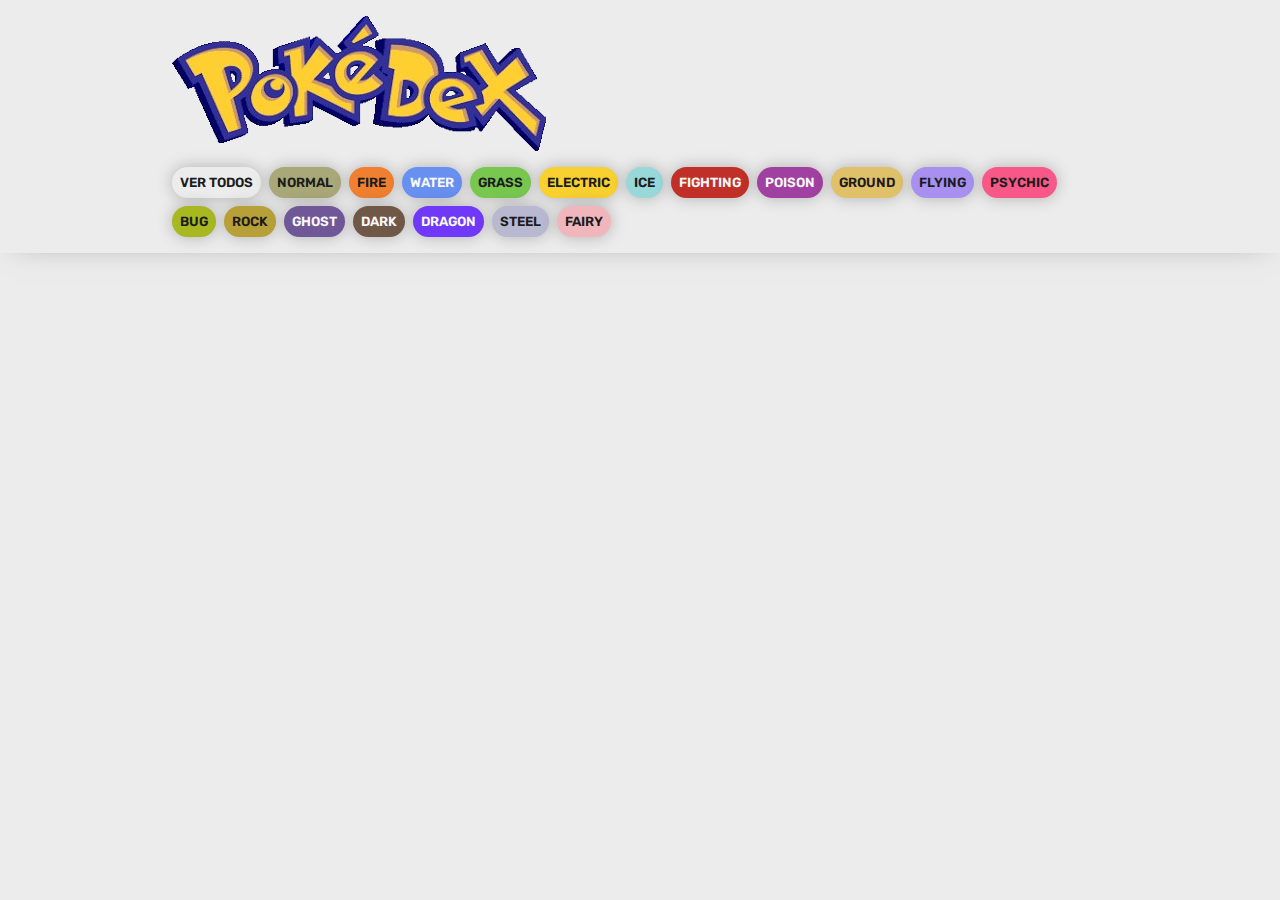
==== index.html @ 948d1df0 "Add files via upload" ====
<!DOCTYPE html>
<html lang="es">
<head>
    <meta charset="UTF-8">
    <meta http-equiv="X-UA-Compatible" content="IE=edge">
    <meta name="viewport" content="width=device-width, initial-scale=1.0">
    <title>Pokédex</title>
    <link rel="stylesheet" href="./css/main.css">
</head>
<body>
    
    <header>
        <nav class="nav">
            <img src="./img/Pokémon.png" alt="Logo Pokédex">
            <ul class="nav-list">
                <li class="nav-item"><button class="btn btn-header" id="ver-todos">Ver todos</button></li> 
                <li class="nav-item"><button class="btn btn-header normal" id="normal">Normal</button></li>
                <li class="nav-item"><button class="btn btn-header fire" id="fire">Fire</button></li>
                <li class="nav-item"><button class="btn btn-header water" id="water">Water</button></li>
                <li class="nav-item"><button class="btn btn-header grass" id="grass">Grass</button></li>
                <li class="nav-item"><button class="btn btn-header electric" id="electric">Electric</button></li>
                <li class="nav-item"><button class="btn btn-header ice" id="ice">Ice</button></li>
                <li class="nav-item"><button class="btn btn-header fighting" id="fighting">Fighting</button></li>
                <li class="nav-item"><button class="btn btn-header poison" id="poison">Poison</button></li>
                <li class="nav-item"><button class="btn btn-header ground" id="ground">Ground</button></li>
                <li class="nav-item"><button class="btn btn-header flying" id="flying">Flying</button></li>
                <li class="nav-item"><button class="btn btn-header psychic" id="psychic">Psychic</button></li>
                <li class="nav-item"><button class="btn btn-header bug" id="bug">Bug</button></li>
                <li class="nav-item"><button class="btn btn-header rock" id="rock">Rock</button></li>
                <li class="nav-item"><button class="btn btn-header ghost" id="ghost">Ghost</button></li>
                <li class="nav-item"><button class="btn btn-header dark" id="dark">Dark</button></li>
                <li class="nav-item"><button class="btn btn-header dragon" id="dragon">Dragon</button></li>
                <li class="nav-item"><button class="btn btn-header steel" id="steel">Steel</button></li>
                <li class="nav-item"><button class="btn btn-header fairy" id="fairy">Fairy</button></li>
            </ul>
        </nav>
    </header>
    <main>
        
        <div id="todos">
            <div class="pokemon-todos" id="listaPokemon">
                <!-- <div class="pokemon">
                    <p class="pokemon-id-back">#025</p>
                    <div class="pokemon-imagen">
                        <img src="https://raw.githubusercontent.com/PokeAPI/sprites/master/sprites/pokemon/other/official-artwork/25.png" alt="Pikachu">
                    </div>
                    <div class="pokemon-info">
                        <div class="nombre-contenedor">
                            <p class="pokemon-id">#025</p>
                            <h2 class="pokemon-nombre">Pikachu</h2>
                        </div>
                        <div class="pokemon-tipos">
                            <p class="electric tipo">ELECTRIC</p>
                            <p class="fighting tipo">FIGHTING</p>
                        </div>
                        <div class="pokemon-stats">
                            <p class="stat">4m</p>
                            <p class="stat">60kg</p>
                        </div>
                    </div>
                </div> -->
            </div>
        </div>

    </main>

    <script src="./js/main.js"></script>
</body>
</html>
---- css/main.css ----
@import url('https://fonts.googleapis.com/css2?family=Rubik:wght@300;400;500;600;700;800;900&display=swap');

:root {
    --clr-black: #1c1c1c;
    --clr-gray: #ececec;
    --clr-white: #f7f7f7;

    --type-normal: #A8A878;
    --type-fire: #F08030;
    --type-water: #6890F0;
    --type-grass: #78C850;
    --type-electric: #F8D030;
    --type-ice: #98D8D8;
    --type-fighting: #C03028;
    --type-poison: #A040A0;
    --type-ground: #E0C068;
    --type-flying: #A890F0;
    --type-psychic: #F85888;
    --type-bug: #A8B820;
    --type-rock: #B8A038;
    --type-ghost: #705898;
    --type-dark: #705848;
    --type-dragon: #7038F8;
    --type-steel: #B8B8D0;
    --type-fairy: #F0B6BC;
}

* {
    margin: 0;
    padding: 0;
    box-sizing: border-box;
    color: var(--clr-black);
    font-family: 'Rubik', sans-serif;
}

ul {
    list-style-type: none;
}

button {
    background-color: transparent;
    border: 0;
    border-radius: 0;
}

body {
    min-height: 100vh;
    background-color: var(--clr-gray);
}

header {
    padding-block: 1rem;
    box-shadow: 0 0 2rem -1rem rgba(0, 0, 0, .5);
}

.nav {
    display: flex;
    flex-direction: column;
    gap: 1rem;
    align-items: flex-start;
    padding-inline: 2rem;
    max-width: 1000px;
    margin: 0 auto;
}

.nav-list {
    display: flex;
    align-items: center;
    flex-wrap: wrap;
    gap: .5rem;
}

.btn-header {
    background-color: var(--clr-gray);
    padding: .5rem;
    border-radius: 100vmax;
    cursor: pointer;
    text-transform: uppercase;
    font-weight: 600;
    box-shadow: 0 0 1rem rgba(0, 0, 0, .25);
    transition: .2s;
}

.btn-header:hover {
    transform: scale(1.1);
    box-shadow: 0 0 2rem rgba(0, 0, 0, .25);
}

main {
    padding: 2rem;
    max-width: 1000px;
    margin: 0 auto;
}

.pokemon-todos {
    display: grid;
    grid-template-columns: 1fr;
    gap: 1rem;
}

@media screen and (min-width: 470px) {
    .pokemon-todos {
        grid-template-columns: 1fr 1fr;
    }
}

@media screen and (min-width: 700px) {
    .pokemon-todos {
        grid-template-columns: 1fr 1fr 1fr;
    }
}

.pokemon {
    border-radius: 1rem;
    background-color: var(--clr-white);
    box-shadow: 0 0 3rem -1rem rgba(0, 0, 0, .25);
    padding-block: 1rem;
    text-transform: uppercase;
    position: relative;
    isolation: isolate;
    overflow: hidden;
}

.pokemon-id-back {
    position: absolute;
    top: 1rem;
    left: 50%;
    transform: translateX(-50%);
    font-size: 6rem;
    font-weight: 800;
    z-index: -1;
    color: var(--clr-gray);
}

.pokemon-imagen {
    padding-inline: 1rem;
    display: flex;
    justify-content: center;
}

.pokemon-imagen img {
    width: 100%;
    max-width: 6rem;
}

.pokemon-info {
    display: flex;
    flex-direction: column;
    gap: .5rem;
    padding-inline: 1rem;
    align-items: center;
    text-align: center;
}

.nombre-contenedor {
    display: flex;
    align-items: center;
    column-gap: .5rem;
    flex-wrap: wrap;
    justify-content: center;
}

.pokemon-id {
    background-color: var(--clr-gray);
    padding: .25rem .5rem;
    border-radius: 100vmax;
    font-size: .75rem;
    font-weight: 500;
}

.pokemon-nombre {
    font-size: 1.4rem;
}

.pokemon-tipos {
    display: flex;
    gap: .5rem;
    font-size: .75rem;
    font-weight: 500;
    flex-wrap: wrap;
    justify-content: center;
}

.tipo {
    padding: .25rem .5rem;
    border-radius: 100vmax;
}

.pokemon-stats {
    display: flex;
    gap: 1rem;
    font-size: .85rem;
}

.stat {
    background-color: var(--clr-gray);
    padding: .25rem .5rem;
    border-radius: 100vmax;
}



.normal {
    background-color: var(--type-normal);
    color: var(--clr-black);
}

.fire {
    background-color: var(--type-fire);
    color: var(--clr-black);
}

.water {
    background-color: var(--type-water);
    color: var(--clr-white);
}

.grass {
    background-color: var(--type-grass);
    color: var(--clr-black);
}

.electric {
    background-color: var(--type-electric);
    color: var(--clr-black);
}

.ice {
    background-color: var(--type-ice);
    color: var(--clr-black);
}

.fighting {
    background-color: var(--type-fighting);
    color: var(--clr-white);
}

.poison {
    background-color: var(--type-poison);
    color: var(--clr-white);
}

.ground {
    background-color: var(--type-ground);
    color: var(--clr-black);
}

.flying {
    background-color: var(--type-flying);
    color: var(--clr-black);
}

.psychic {
    background-color: var(--type-psychic);
    color: var(--clr-black);
}

.bug {
    background-color: var(--type-bug);
    color: var(--clr-black);
}

.rock {
    background-color: var(--type-rock);
    color: var(--clr-black);
}

.ghost {
    background-color: var(--type-ghost);
    color: var(--clr-white);
}

.dark {
    background-color: var(--type-dark);
    color: var(--clr-white);
}

.dragon {
    background-color: var(--type-dragon);
    color: var(--clr-white);
}

.steel {
    background-color: var(--type-steel);
    color: var(--clr-black);
}

.fairy {
    background-color: var(--type-fairy);
    color: var(--clr-black);
}
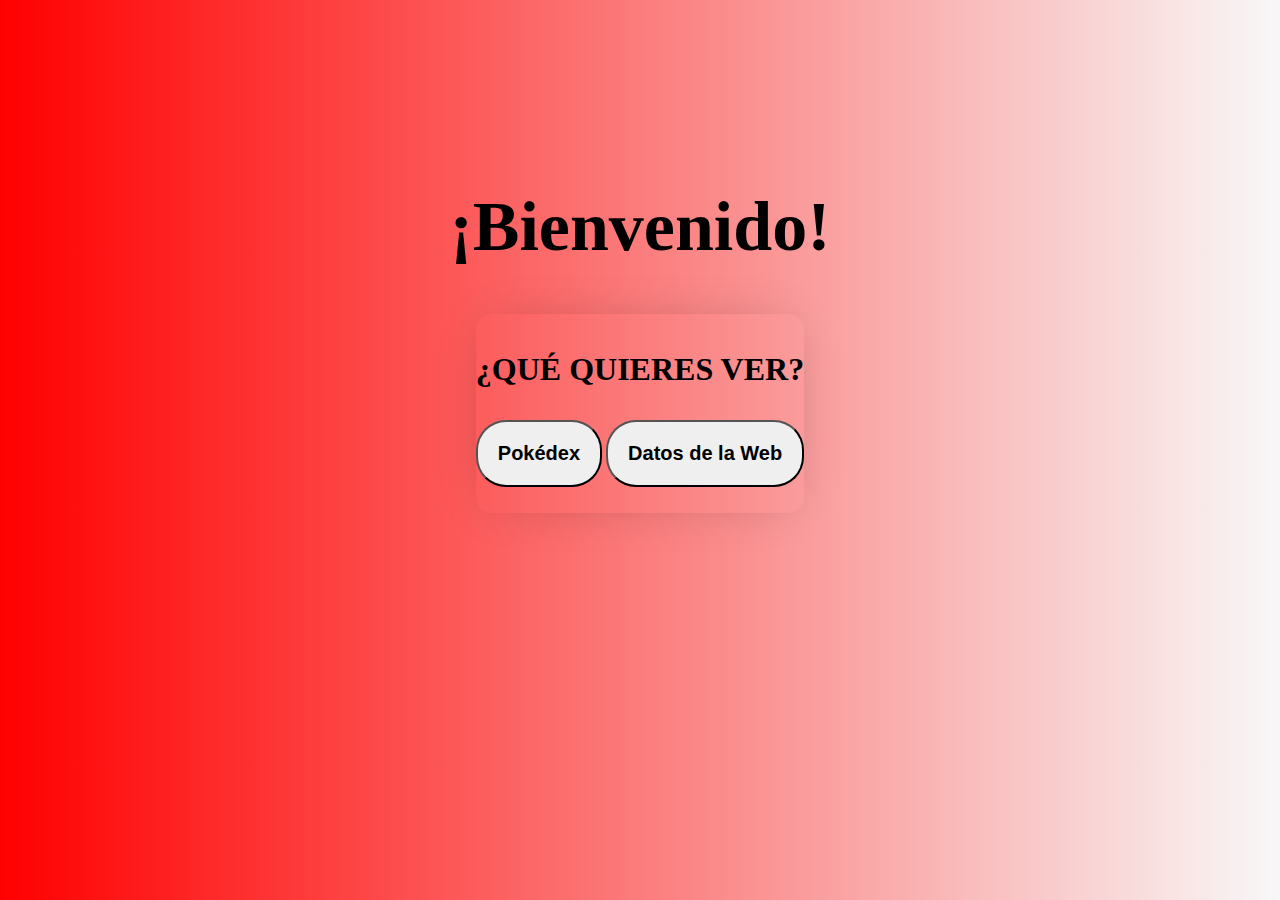
==== commit 33891cfa: "Add files via upload" ====
--- a/index.html
+++ b/index.html
@@ -1,69 +1,30 @@
 <!DOCTYPE html>
-<html lang="es">
+<html lang="en">
 <head>
     <meta charset="UTF-8">
-    <meta http-equiv="X-UA-Compatible" content="IE=edge">
     <meta name="viewport" content="width=device-width, initial-scale=1.0">
-    <title>Pokédex</title>
-    <link rel="stylesheet" href="./css/main.css">
+    <link rel="stylesheet" href="./css/styles.css">
+    <link rel="icon" href="./img/Masterball.png" type="image/x-icon">
+    <title>Duma</title>
 </head>
+
 <body>
+    <h1 class="title">¡Bienvenido!</h1>
+
+
+    <div class="container">
+        <h1>¿Qué quieres ver?</h1>
+        <button class="boton" id="redireccionarBtn">Pokédex</button>
+        <button class="boton" id="redireccionarBoton">Datos de la Web</button>
+    </div>
+
     
-    <header>
-        <nav class="nav">
-            <img src="./img/Pokémon.png" alt="Logo Pokédex">
-            <ul class="nav-list">
-                <li class="nav-item"><button class="btn btn-header" id="ver-todos">Ver todos</button></li> 
-                <li class="nav-item"><button class="btn btn-header normal" id="normal">Normal</button></li>
-                <li class="nav-item"><button class="btn btn-header fire" id="fire">Fire</button></li>
-                <li class="nav-item"><button class="btn btn-header water" id="water">Water</button></li>
-                <li class="nav-item"><button class="btn btn-header grass" id="grass">Grass</button></li>
-                <li class="nav-item"><button class="btn btn-header electric" id="electric">Electric</button></li>
-                <li class="nav-item"><button class="btn btn-header ice" id="ice">Ice</button></li>
-                <li class="nav-item"><button class="btn btn-header fighting" id="fighting">Fighting</button></li>
-                <li class="nav-item"><button class="btn btn-header poison" id="poison">Poison</button></li>
-                <li class="nav-item"><button class="btn btn-header ground" id="ground">Ground</button></li>
-                <li class="nav-item"><button class="btn btn-header flying" id="flying">Flying</button></li>
-                <li class="nav-item"><button class="btn btn-header psychic" id="psychic">Psychic</button></li>
-                <li class="nav-item"><button class="btn btn-header bug" id="bug">Bug</button></li>
-                <li class="nav-item"><button class="btn btn-header rock" id="rock">Rock</button></li>
-                <li class="nav-item"><button class="btn btn-header ghost" id="ghost">Ghost</button></li>
-                <li class="nav-item"><button class="btn btn-header dark" id="dark">Dark</button></li>
-                <li class="nav-item"><button class="btn btn-header dragon" id="dragon">Dragon</button></li>
-                <li class="nav-item"><button class="btn btn-header steel" id="steel">Steel</button></li>
-                <li class="nav-item"><button class="btn btn-header fairy" id="fairy">Fairy</button></li>
-            </ul>
-        </nav>
-    </header>
-    <main>
-        
-        <div id="todos">
-            <div class="pokemon-todos" id="listaPokemon">
-                <!-- <div class="pokemon">
-                    <p class="pokemon-id-back">#025</p>
-                    <div class="pokemon-imagen">
-                        <img src="https://raw.githubusercontent.com/PokeAPI/sprites/master/sprites/pokemon/other/official-artwork/25.png" alt="Pikachu">
-                    </div>
-                    <div class="pokemon-info">
-                        <div class="nombre-contenedor">
-                            <p class="pokemon-id">#025</p>
-                            <h2 class="pokemon-nombre">Pikachu</h2>
-                        </div>
-                        <div class="pokemon-tipos">
-                            <p class="electric tipo">ELECTRIC</p>
-                            <p class="fighting tipo">FIGHTING</p>
-                        </div>
-                        <div class="pokemon-stats">
-                            <p class="stat">4m</p>
-                            <p class="stat">60kg</p>
-                        </div>
-                    </div>
-                </div> -->
-            </div>
-        </div>
 
-    </main>
 
-    <script src="./js/main.js"></script>
+
+
+
+
+    <script src="./js/script.js"></script>
 </body>
 </html>--- a/css/styles.css
+++ b/css/styles.css
@@ -0,0 +1,35 @@
+body {
+    background: linear-gradient(to left, #f8f8f8, #ff0000);
+    display: flex;
+    flex-direction: column;
+    align-items: center;
+    justify-content: center;
+    height: 100vh; /* Hace que el fondo ocupe toda la altura de la ventana */
+    margin: 0; /* Elimina el margen predeterminado del cuerpo */
+  }
+  
+  .container {
+    border-radius: 1rem;
+    background-color: var(--clr-white);
+    box-shadow: 0 0 3rem -1rem rgba(0, 0, 0, .25);
+    padding-block: 1rem;
+    text-transform: uppercase;
+    position: relative;
+    isolation: isolate;
+    overflow: hidden;
+  }
+  
+  .title {
+    font-weight: bold;
+    font-size: 70px;
+    margin-top: -200px; /* Agrega un margen inferior al título */
+  }
+  
+  .boton {
+    border-radius: 30px;
+    padding: 20px;
+    font-size: 20px;
+    font-weight: bold;
+    margin: 10px 0; /* Ajusta el margen superior e inferior de los botones */
+  }
+  
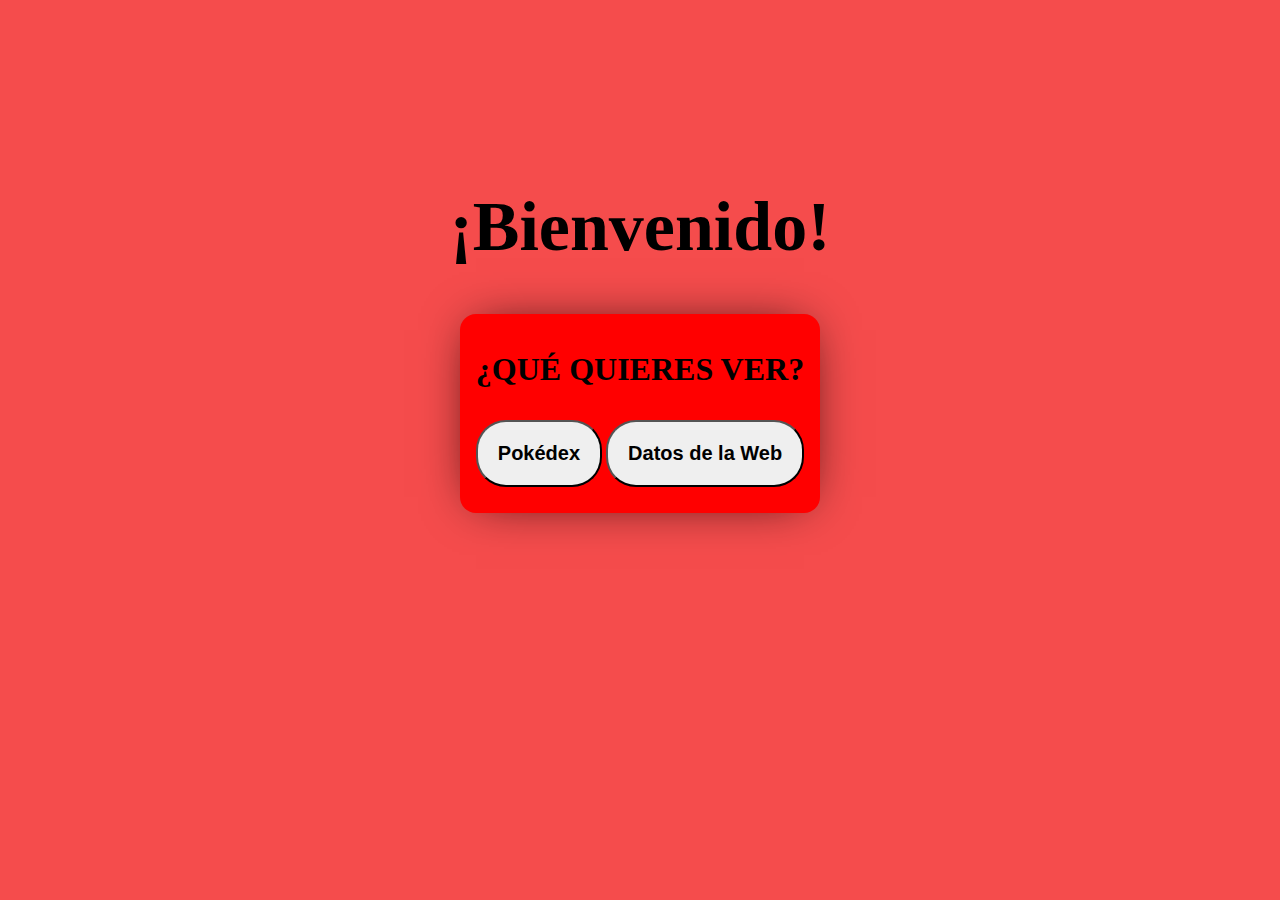
==== commit 1e7c66dd: "Add files via upload" ====
--- a/index.html
+++ b/index.html
@@ -3,9 +3,9 @@
 <head>
     <meta charset="UTF-8">
     <meta name="viewport" content="width=device-width, initial-scale=1.0">
-    <link rel="stylesheet" href="./css/styles.css">
+    <link rel="stylesheet" href="./css/index.css">
     <link rel="icon" href="./img/Masterball.png" type="image/x-icon">
-    <title>Duma</title>
+    <title>Bienvenido</title>
 </head>
 
 <body>
--- a/css/index.css
+++ b/css/index.css
@@ -0,0 +1,37 @@
+body {
+    background: #f54c4c;
+    display: flex;
+    flex-direction: column;
+    align-items: center;
+    justify-content: center;
+    height: 100vh; /* Hace que el fondo ocupe toda la altura de la ventana */
+    margin: 0; /* Elimina el margen predeterminado del cuerpo */
+  }
+  
+  .container {
+    border-radius: 1rem;
+    background-color: var(--clr-white);
+    box-shadow: 0 0 3rem -1rem rgba(0, 0, 0, .925);
+    padding-block: 1rem;
+    text-transform: uppercase;
+    position: relative;
+    isolation: isolate;
+    overflow: hidden;
+    padding: 1rem;
+    background-color: rgb(255, 0, 0);
+  }
+  
+  .title {
+    font-weight: bold;
+    font-size: 70px;
+    margin-top: -200px; /* Agrega un margen inferior al título */
+  }
+  
+  .boton {
+    border-radius: 30px;
+    padding: 20px;
+    font-size: 20px;
+    font-weight: bold;
+    margin: 10px 0; /* Ajusta el margen superior e inferior de los botones */
+  }
+  
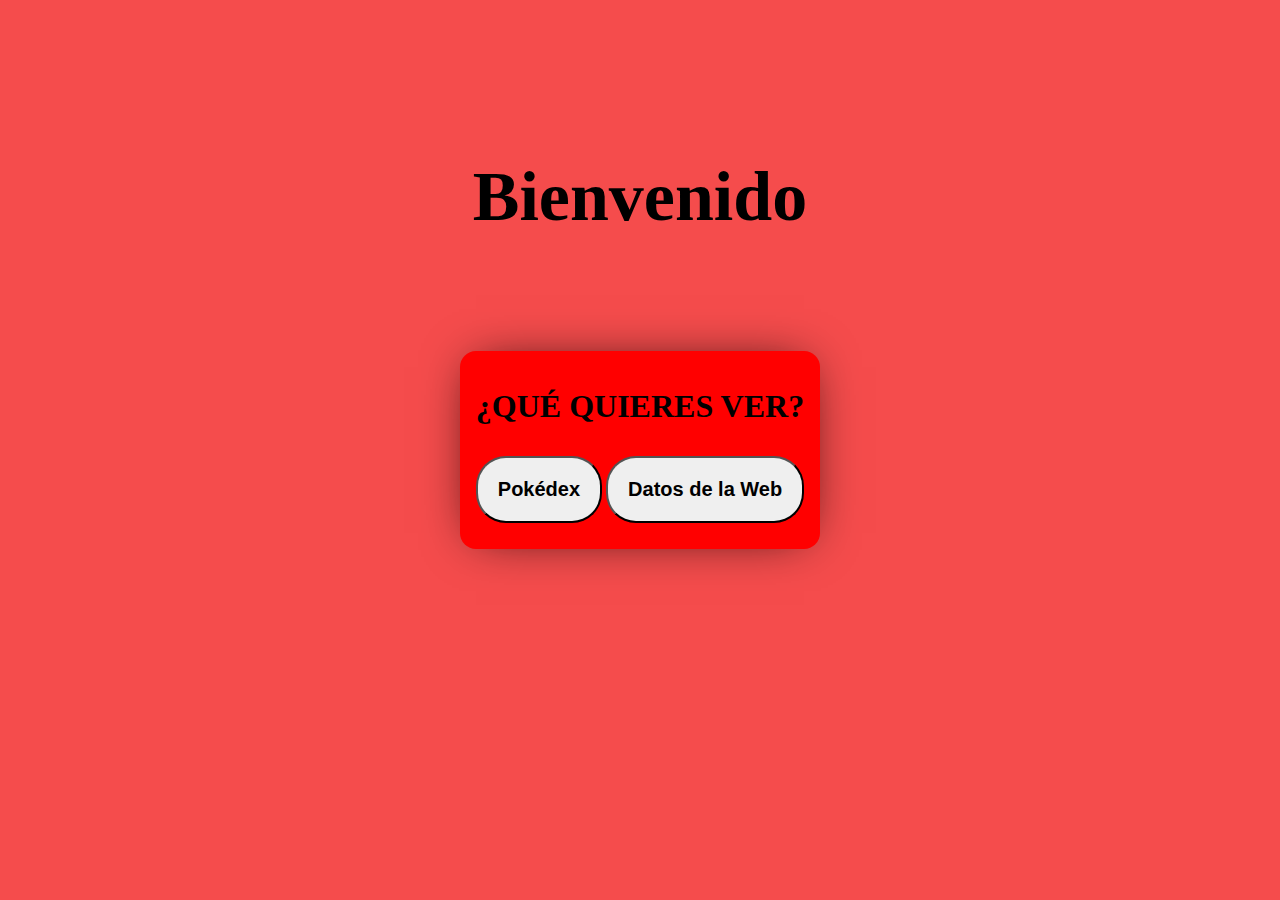
==== commit dfd04143: "Add files via upload" ====
--- a/index.html
+++ b/index.html
@@ -9,7 +9,7 @@
 </head>
 
 <body>
-    <h1 class="title">¡Bienvenido!</h1>
+    <h1 class="title">Bienvenido</h1>
 
 
     <div class="container">
--- a/css/index.css
+++ b/css/index.css
@@ -24,7 +24,8 @@
   .title {
     font-weight: bold;
     font-size: 70px;
-    margin-top: -200px; /* Agrega un margen inferior al título */
+    margin-top: -460px; /* Agrega un margen inferior al título */
+    position: absolute;
   }
   
   .boton {
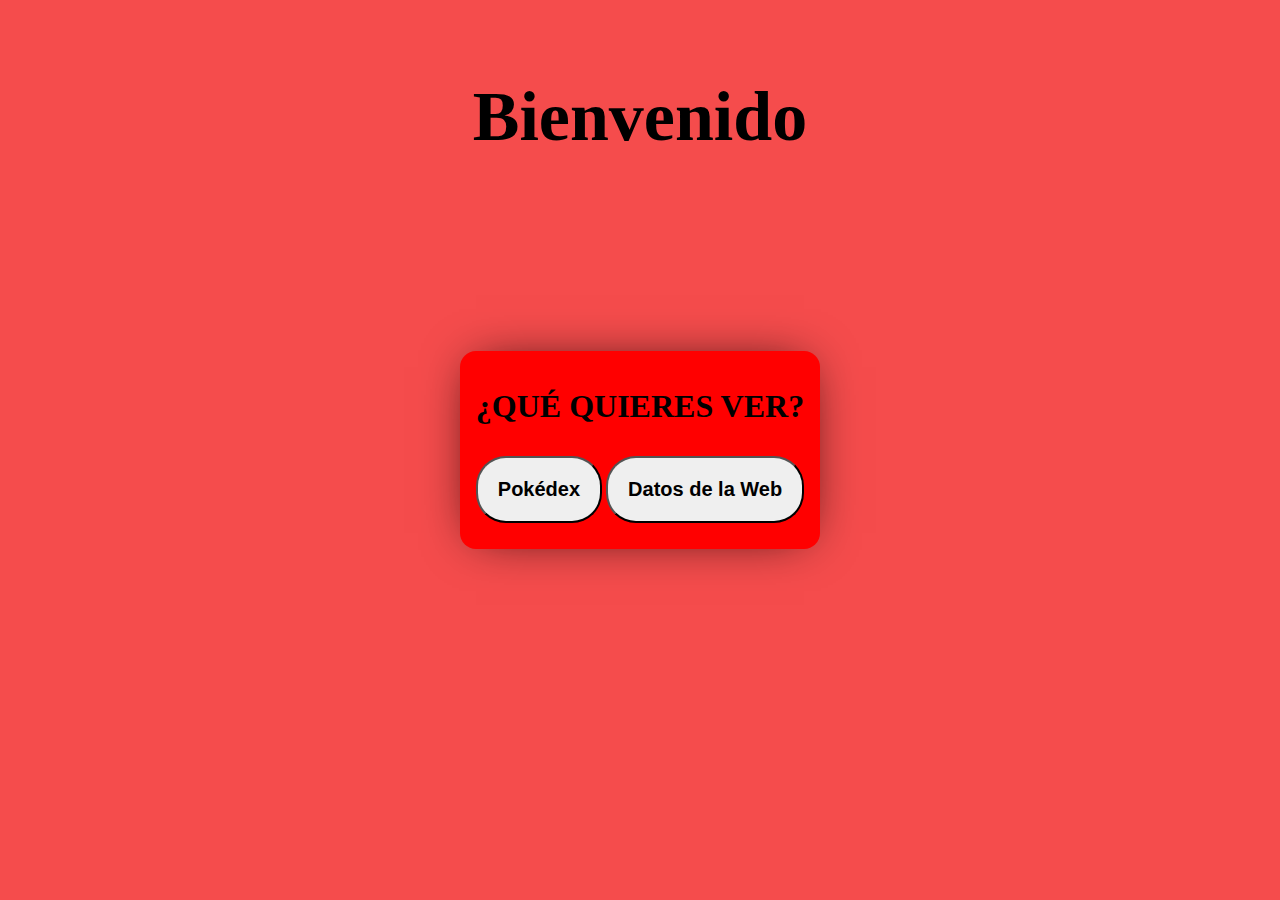
==== commit 9481ee9e: "Add files via upload" ====
--- a/index.html
+++ b/index.html
@@ -25,6 +25,6 @@
 
 
 
-    <script src="./js/script.js"></script>
+    <script src="./js/index.js"></script>
 </body>
 </html>--- a/css/index.css
+++ b/css/index.css
@@ -22,9 +22,9 @@
   }
   
   .title {
+    top: 30px;
     font-weight: bold;
     font-size: 70px;
-    margin-top: -460px; /* Agrega un margen inferior al título */
     position: absolute;
   }
   
@@ -35,4 +35,10 @@
     font-weight: bold;
     margin: 10px 0; /* Ajusta el margen superior e inferior de los botones */
   }
+
+  .boton:hover {
+    transform: scale(1.1);
+    box-shadow: 0 0 2rem rgba(0, 0, 0, .25);
+    cursor: pointer;
+}
   
